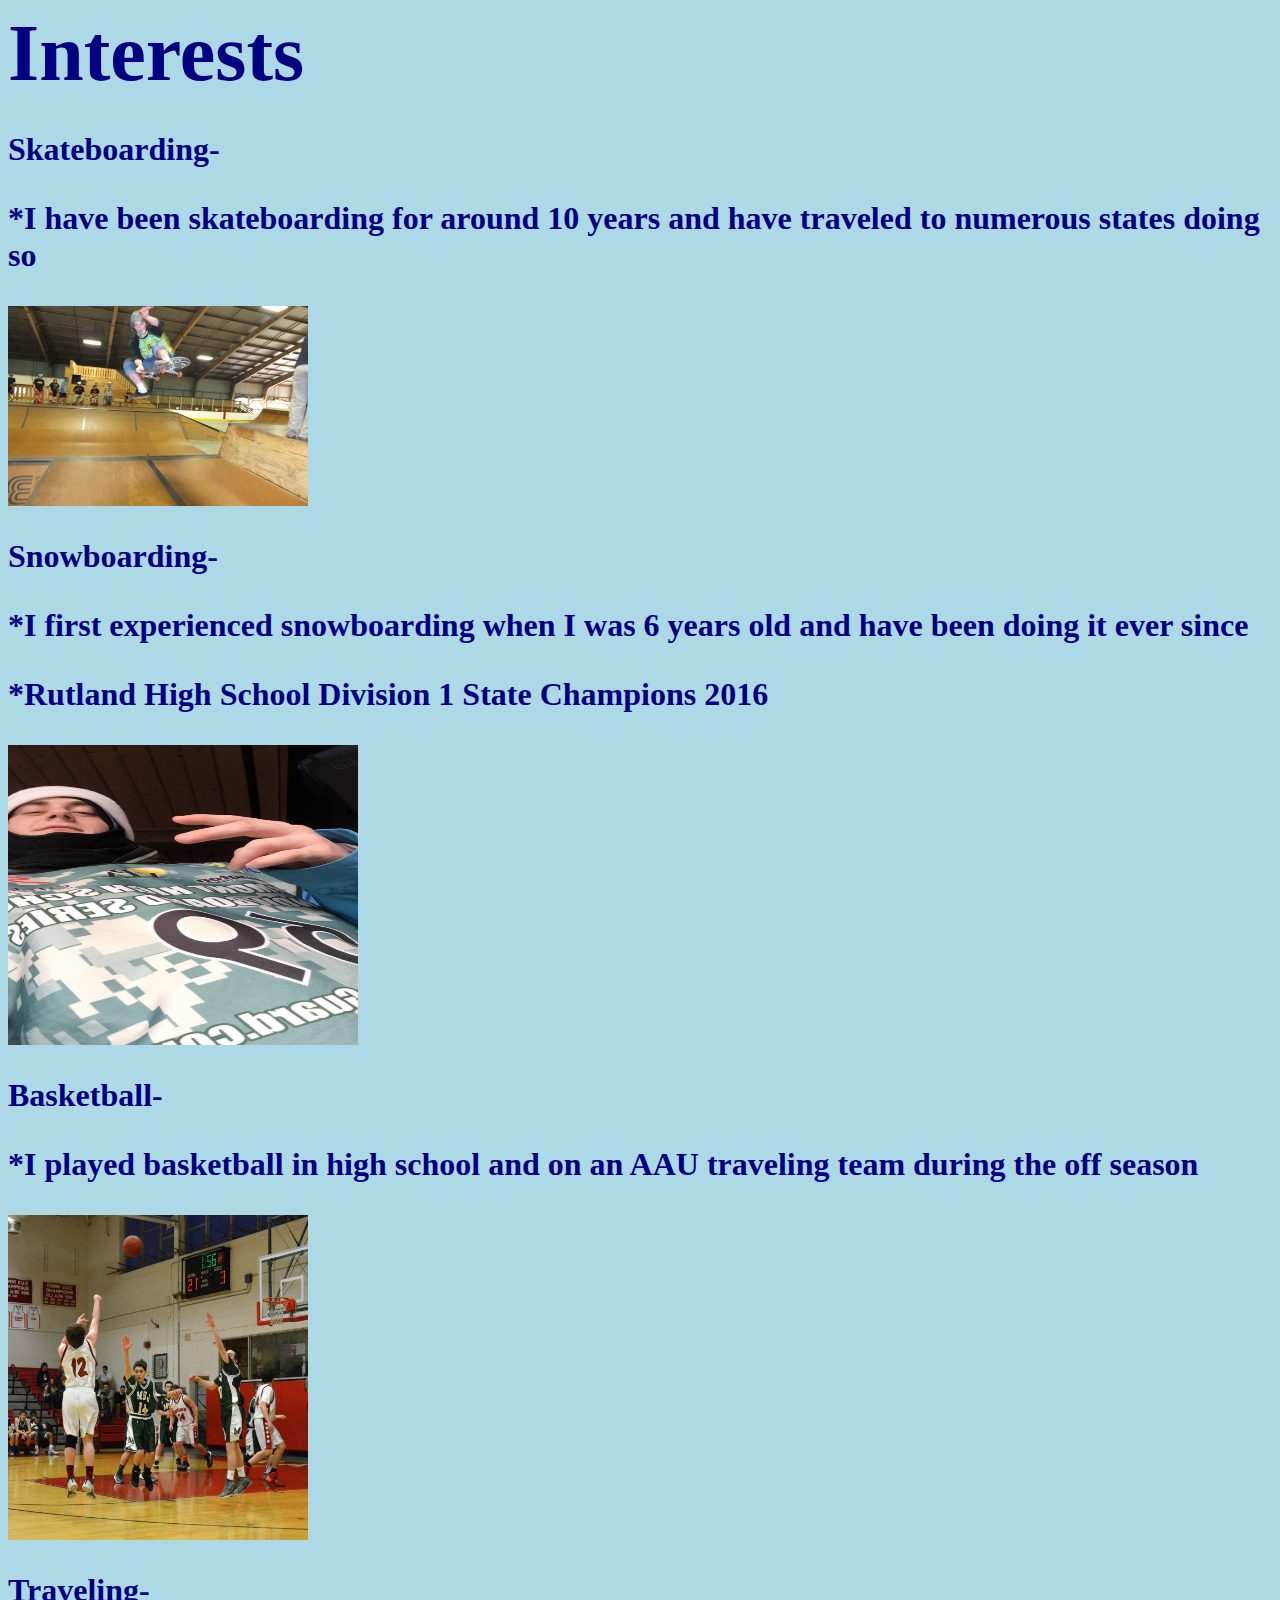
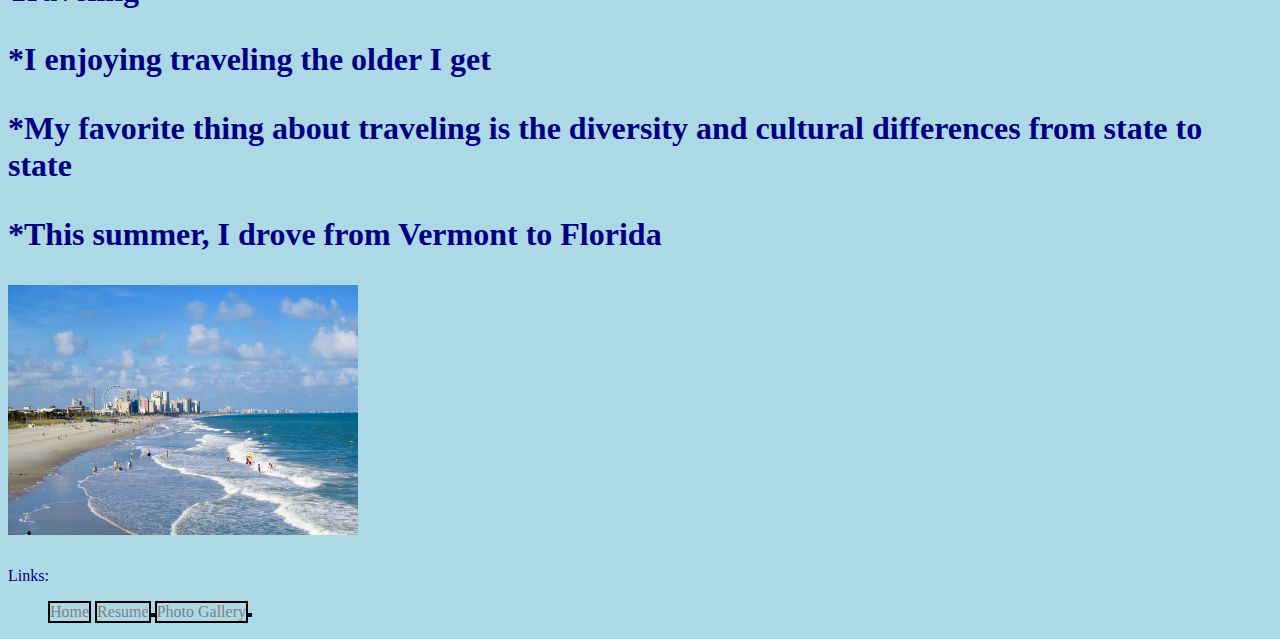
==== interests.html @ 494b0630 "Add files via upload" ====
<html>
</head>
<meta charset=ut-8 />
     <link href= "styles.css"	rel=" stylesheet ">
     <title> Interests</title>
    
</head>
<body>
<H9> Interests </H9>



<p>
Skateboarding-
</p>

<p>
*I have been skateboarding for around 10 years and have traveled to numerous states doing so
</P>

<p>
<img src="skateboarding.jpg" width="300" height="200" s/>
</p>



<p>
Snowboarding-
</p>

<p>
*I first experienced snowboarding when I was 6 years old and have been doing it ever since
 </P>
 
 <p>
*Rutland High School Division 1 State Champions 2016
</p>


<p>
<img src="snowboard team.JPG" width="350" height="300" s/>
</P>





<p>
Basketball-
</p>

<p>
*I played basketball in high school and on an AAU traveling team during the off season
</P>

<p>
<img src="basketball(1).jpg" width="300" height="325" s/>
</P>



<p>
Traveling-
</p>

<p>
*I enjoying traveling the older I get
</p>

<p>
*My favorite thing about traveling is the diversity and cultural differences from state to state 
</p>


<p>  
*This summer, I drove from Vermont to Florida
</P>

<p>
<img src="Myrtle Beach.JPG" width="350" height="250" s/>
</P>



Links:
<header>
<nav>
	<UL>
		<LI> <a href="index.html">Home</a></LI>
		<LI> <a href="resume.html">Resume</a><LI>
		<LI> <a href="photogallery.html">Photo Gallery</a><LI>
	</ul>
</nav>
</header>
</body> 

</html>
---- styles.css ----
body { background: lightblue;
       color: navy;
        font-size: 14 pt
        
        font-family: times;
        }


h1 { font-size: 500% ;
	 font-weight: bold;
	 color: gray:
	 }
	 
	 h2 { font-size: 175%;
	 font-style: italic;
	 text-decoration: underline	}
	 
nav li { display: inline-block;
		  border: 2px solid black;
		  background: white
		  padding: 20 px 
		  }
		  
		  a { color: gray;
		      text-decoration: none }
	a:hover { color: white;
				background: black }
		
		.title {color: red}  
		
		
	h3   { font-size: 250% ;
	       font-weight: bold;
	        color: gray:
            }
            
            
            
	h4   { font-size: 250% ;
	       font-weight: bold;
	        color: gray:
            }
            
            
    h6   { font-size: 250% ;
	       font-weight: bold;
	        color: gray:
            }
            
            
    h7   { font-size: 500% ;
	       font-weight: bold;
	        color: gray:
            }
            
            
            
    h8   { font-size: 500% ;
	       font-weight: bold;
	        color: gray:
            }
            
            
    h9   { font-size: 500% ;
	       font-weight: bold;
	        color: gray:
            }
            
            
   p    { font-size: 200% ;
          font-weight: bold;
           color: gray:
           }
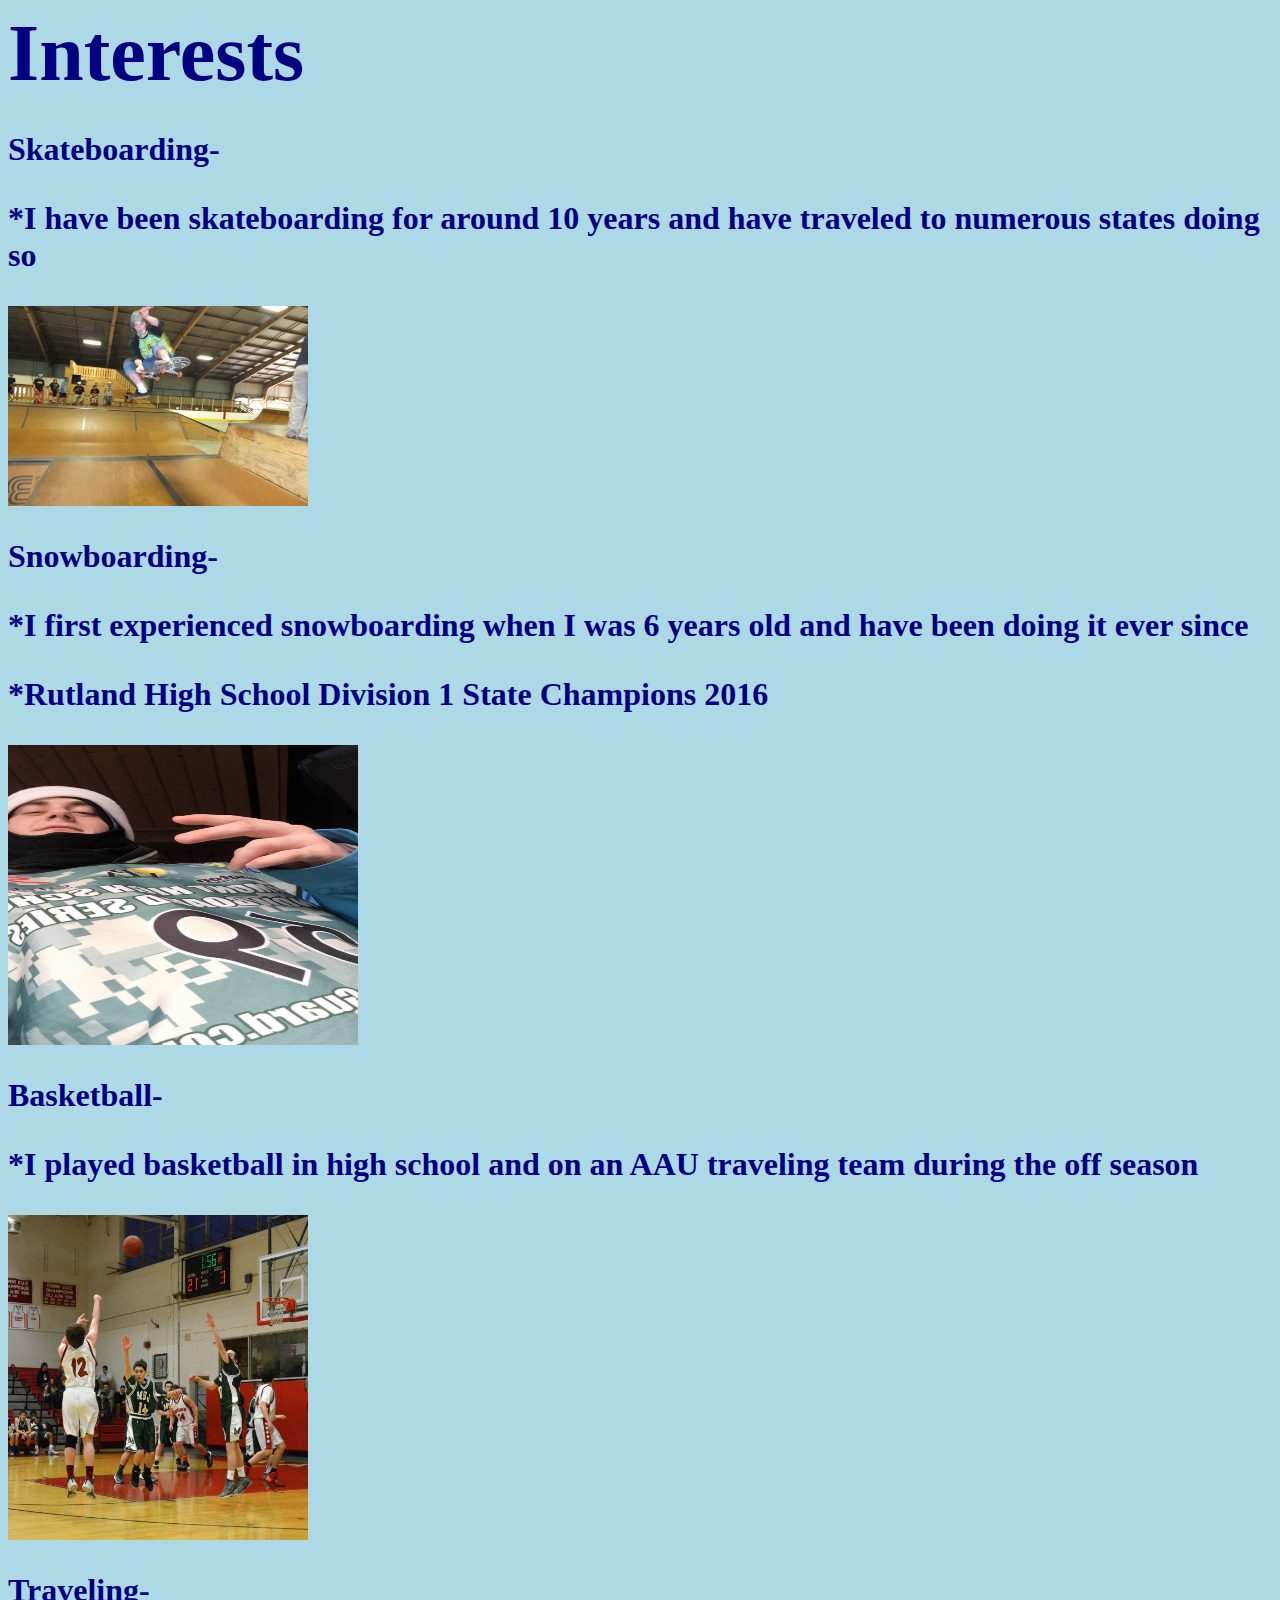
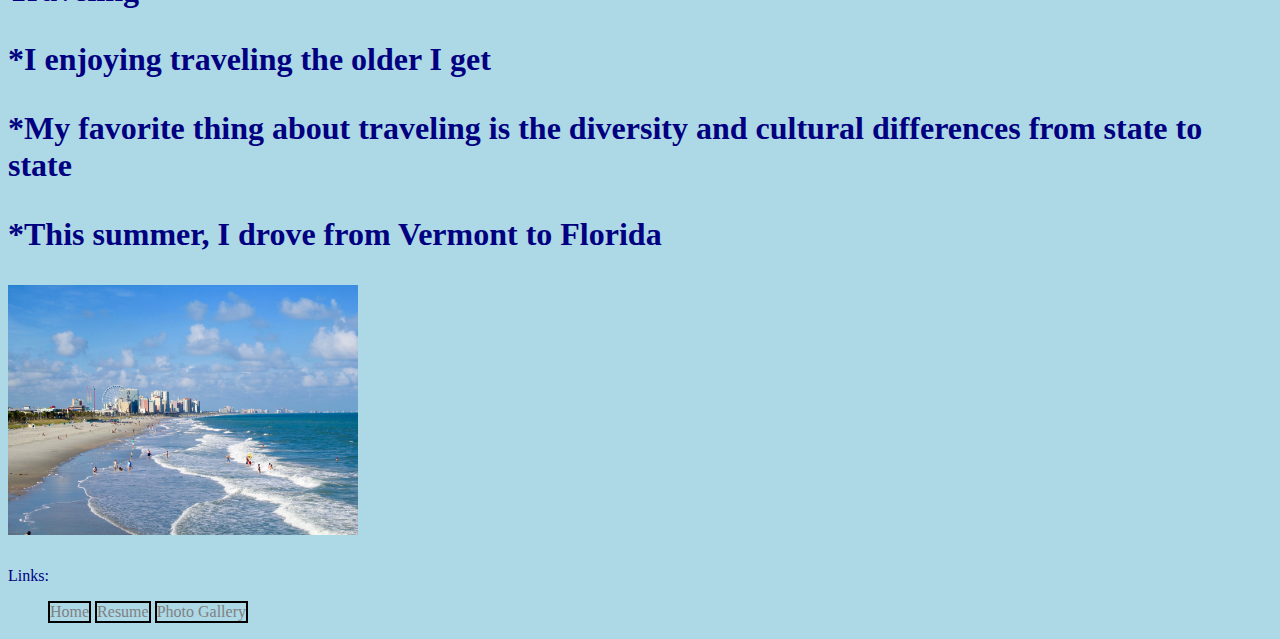
==== commit d60e43c9: "Add files via upload" ====
--- a/interests.html
+++ b/interests.html
@@ -87,8 +87,8 @@
 <nav>
 	<UL>
 		<LI> <a href="index.html">Home</a></LI>
-		<LI> <a href="resume.html">Resume</a><LI>
-		<LI> <a href="photogallery.html">Photo Gallery</a><LI>
+		<LI> <a href="resume.html">Resume</a></LI>
+		<LI> <a href="photogallery.html">Photo Gallery</a></LI>
 	</ul>
 </nav>
 </header>
